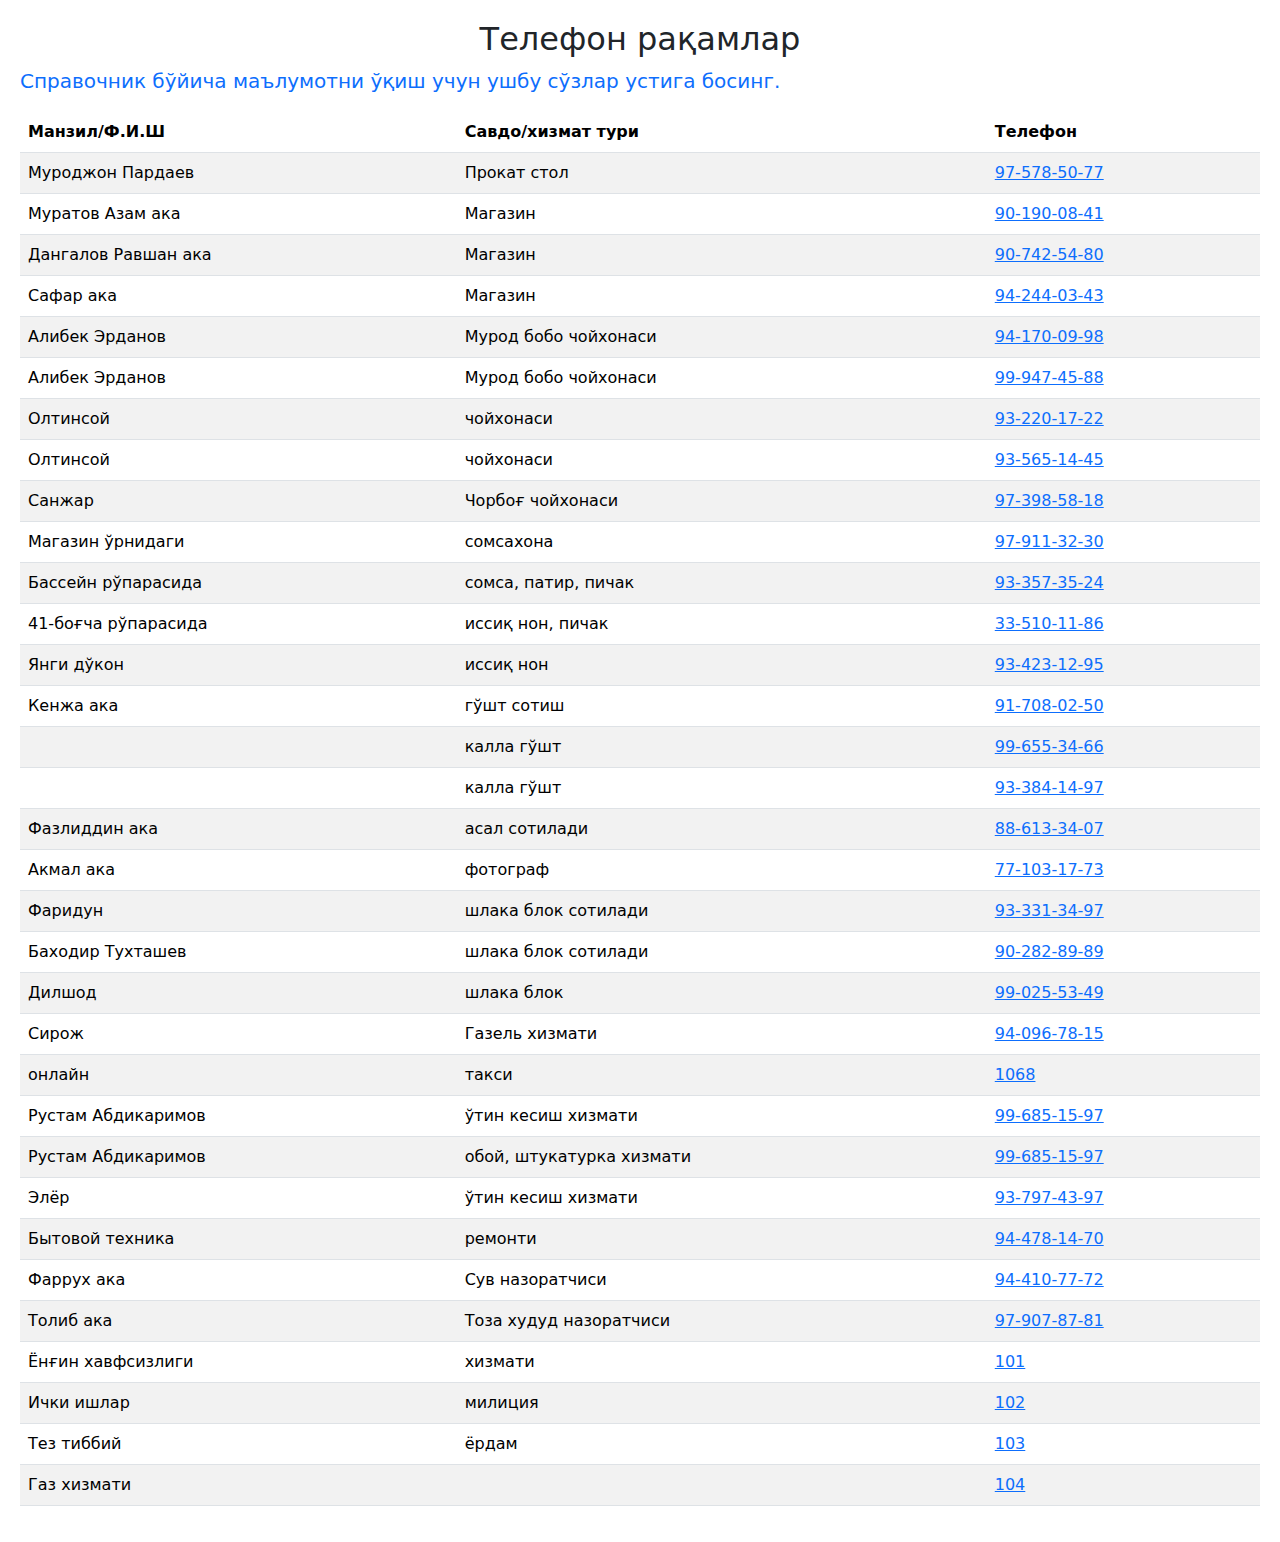
==== index.html @ 4483481a "fotograf qushildi" ====
<!DOCTYPE html>
<html lang="en">
  <head>
    <meta charset="UTF-8" />
    <meta name="viewport" content="width=device-width, initial-scale=1.0" />
    <title>Справочник</title>
    <link rel="stylesheet" href="css/style.css" />
    <link rel="stylesheet" href="css/bootstrap.css" />

    <!-- Yandex reklama boshlanishi:-->
    <!-- Yandex.RTB -->
    <script>
      window.yaContextCb = window.yaContextCb || [];
    </script>
    <script src="https://yandex.ru/ads/system/context.js" async></script>
    <!-- Yandex reklama boshlanishi:-->
  </head>
  <body>
    <!--START PAGE-->
    <div class="page">
      <!--START HEADER-->
      <header>
        <div class="banner">
          <!--bu yerda headerni banner rasmi bo'ladi-->
        </div>
        <!-- Navbar vaqtincha izohga olindi: 
           <div class="nav">
          <ul>
            <li>Телефон</li>
            <li>Дастурлаш</li>
            <li>Реклама</li>
            <li>Мотивация</li>
          </ul>
        </div>
          
          -->
      </header>
      <!--END HEADER-->

      <!--START MAIN-->
      <h2>Телефон рақамлар</h2>

      <p>
        <a href="readme.html" style="text-decoration: none"
          >Справочник бўйича маълумотни ўқиш учун ушбу сўзлар устига босинг.</a
        >
      </p>
      <!--  <nav>
      <ul>
        <li><a href="#magazin">Магазин (дўкон)</a></li>
        <li><a href="#choyxona">Чойхоналар</a></li>
        <li><a href="#taksi">Такси</a></li>
        <li><a href="#apteka">Аптека</a></li>
        <li><a href="#tezkor">Тез ёрдам</a></li>
      </ul>
     </nav>-->

      <div id="magazin"></div>
      <!-- magazinga olib keladi-->
      <table class="table table-striped">
        <thead>
          <tr>
            <th>Манзил/Ф.И.Ш</th>
            <th>Савдо/хизмат тури</th>
            <th>Телефон</th>
          </tr>
        </thead>

        <tbody>
          <tr>
            <td>Муроджон Пардаев</td>
            <td>Прокат стол</td>
            <td><a href="tel:+998975785077">97-578-50-77</a></td>
          </tr>

          <tr>
            <td>Муратов Азам ака </td>
            <td>Магазин</td>
            <td><a href="tel:+998901900841">90-190-08-41</a></td>
          </tr>

          <tr>
            <td>Дангалов Равшан ака</td>
            <td>Магазин</td>
            <td><a href="tel:+998907425480">90-742-54-80</a></td>
          </tr>

          <tr>
            <td>Сафар ака</td>
            <td>Магазин</td>
            <td><a href="tel:+998942440343">94-244-03-43</a></td>
          </tr>

          <tr>
            <td>Алибек Эрданов</td>
            <td>Мурод бобо чойхонаси</td>
            <td><a href="tel:+998941700998">94-170-09-98</a></td>
          </tr>

          <tr>
            <td>Алибек Эрданов</td>
            <td>Мурод бобо чойхонаси</td>
            <td><a href="tel:+998999474588">99-947-45-88</a></td>
          </tr>

          <tr>
            <td>Олтинсой</td>
            <td>чойхонаси</td>
            <td><a href="tel:+998932201722">93-220-17-22</a></td>
          </tr>

          <tr>
            <td>Олтинсой</td>
            <td>чойхонаси</td>
            <td><a href="tel:++998935651445">93-565-14-45</a></td>
          </tr>

          <tr>
            <td>Санжар</td>
            <td>Чорбоғ чойхонаси</td>
            <td><a href="tel:+998973985818">97-398-58-18</a></td>
          </tr>

          <tr>
            <td>Магазин ўрнидаги</td>
            <td>сомсахона</td>
            <td><a href="tel:+998979113230">97-911-32-30</a></td>
          </tr>

          <tr>
            <td>Бассейн рўпарасида</td>
            <td>сомса, патир, пичак</td>
            <td><a href="tel:+998933573524">93-357-35-24</a></td>
          </tr>

          <tr>
            <td>41-боғча рўпарасида</td>
            <td>иссиқ нон, пичак</td>
            <td><a href="tel:+998335101186">33-510-11-86</a></td>
          </tr>

          <tr>
            <td>Янги дўкон</td>
            <td>иссиқ нон</td>
            <td><a href="tel:+998934231295">93-423-12-95</a></td>
          </tr>

          <tr>
            <td>Кенжа ака</td>
            <td>гўшт сотиш</td>
            <td><a href="tel:+998917080250">91-708-02-50</a></td>
          </tr>

          <tr>
            <td></td>
            <td>калла гўшт</td>
            <td><a href="tel:+998996553466">99-655-34-66</a></td>
          </tr>

          <tr>
            <td></td>
            <td>калла гўшт</td>
            <td><a href="tel:+998933841497">93-384-14-97</a></td>
          </tr>

          <tr>
            <td>Фазлиддин ака</td>
            <td>асал сотилади</td>
            <td><a href="tel:+998886133407">88-613-34-07</a></td>
          </tr>

          <tr>
            <td>Акмал ака</td>
            <td>фотограф</td>
            <td><a href="tel:+998771031773">77-103-17-73</a></td>
          </tr>

          <tr>
            <td>Фаридун</td>
            <td>шлака блок сотилади</td>
            <td><a href="tel:+998933313497">93-331-34-97</a></td>
          </tr>

          <tr>
            <td>Баходир Тухташев</td>
            <td>шлака блок сотилади</td>
            <td><a href="tel:+998902828989">90-282-89-89</a></td>
          </tr>

          <tr>
            <td>Дилшод</td>
            <td>шлака блок</td>
            <td><a href="tel:+998990255349">99-025-53-49</a></td>
          </tr>

          <tr>
            <td>Сирож</td>
            <td>Газель хизмати</td>
            <td><a href="tel:+998940967815">94-096-78-15</a></td>
          </tr>

          <tr>
            <td>онлайн</td>
            <td>такси</td>
            <td><a href="tel:1068">1068</a></td>
          </tr>

          <tr>
            <td>Рустам Абдикаримов</td>
            <td>ўтин кесиш хизмати</td>
            <td><a href="tel:+998996851597">99-685-15-97</a></td>
          </tr>

          <tr>
            <td>Рустам Абдикаримов</td>
            <td>обой, штукатурка хизмати</td>
            <td><a href="tel:+998996851597">99-685-15-97</a></td>
          </tr>

          <tr>
            <td>Элёр</td>
            <td>ўтин кесиш хизмати</td>
            <td><a href="tel:+998937974397">93-797-43-97</a></td>
          </tr>

          <tr>
            <td>Бытовой техника</td>
            <td>ремонти</td>
            <td><a href="tel:+998944781470">94-478-14-70</a></td>
          </tr>

          <tr>
            <td>Фаррух ака</td>
            <td>Сув назоратчиси</td>
            <td><a href="tel:+998944107772">94-410-77-72</a></td>
          </tr>

          <tr>
            <td>Толиб ака</td>
            <td>Тоза худуд назоратчиси</td>
            <td><a href="tel:+998979078781">97-907-87-81</a></td>
          </tr>

          <tr>
            <td>Ёнғин хавфсизлиги</td>
            <td>хизмати</td>
            <td><a href="tel:101">101</a></td>
          </tr>

          <tr>
            <td>Ички ишлар</td>
            <td>милиция</td>
            <td><a href="tel:102">102</a></td>
          </tr>

          <tr>
            <td>Тез тиббий</td>
            <td>ёрдам</td>
            <td><a href="tel:103">103</a></td>
          </tr>

          <tr>
            <td>Газ хизмати</td>
            <td></td>
            <td><a href="tel:104">104</a></td>
          </tr>

          <!-- 

        <tr>
          <td>Муроджон Пардаев</td>
          <td>"Прокат стол"</td>
          <td><a href="tel:+998"></a>77</td>
        </tr>

        <tr>
          <td>Муроджон Пардаев</td>
          <td>"Прокат стол"</td>
          <td><a href="tel:+998"></a>97-578-50-77</td>
        </tr>

        <tr>
          <td>Муроджон Пардаев</td>
          <td>"Прокат стол"</td>
          <td><a href="tel:+998"></a>77</td>
        </tr>

        <tr>
          <td>Муроджон Пардаев</td>
          <td>"Прокат стол"</td>
          <td><a href="tel:+998"></a>77</td>
        </tr>

        <tr>
          <td>Муроджон Пардаев</td>
          <td>"Прокат стол"</td>
          <td>97-578-50-77</td>
        </tr>

        <tr>
          <td>Муроджон Пардаев</td>
          <td>"Прокат стол"</td>
          <td>97-578-50-77</td>
        </tr>

        <tr>
          <td>Муроджон Пардаев</td>
          <td>"Прокат стол"</td>
          <td>97-578-50-77</td>
        </tr>

        <tr>
          <td>Муроджон Пардаев</td>
          <td>"Прокат стол"</td>
          <td><a href="tel:+998"></a>97-578-50-77</td>
        </tr>


        <tr>
          <td>Муроджон Пардаев</td>
          <td>"Прокат стол"</td>
          <td> <a href="tel:+998975785077">97-578-50-77</a></td>
        </tr>

        <tr>
          <td>Муроджон Пардаев</td>
          <td>"Прокат стол"</td>
          <td>97-578-50-77</td>
        </tr>

        <tr>
          <td>Муроджон Пардаев</td>
          <td>"Прокат стол"</td>
          <td><a href="tel:+998"></a>97-578-50-77</td>
        </tr>

        <tr>
          <td>Муроджон Пардаев</td>
          <td>"Прокат стол"</td>
          <td>97-578-50-77</td>
        </tr>

        <tr>
          <td>Муроджон Пардаев</td>
          <td>"Прокат стол"</td>
          <td>97-578-50-77</td>
        </tr>

        <tr>
          <td>Муроджон Пардаев</td>
          <td>"Прокат стол"</td>
          <td><a href="tel:+998"></a>97-578-50-77</td>
        </tr>

        <tr>
          <td>Муроджон Пардаев</td>
          <td>"Прокат стол"</td>
          <td>97-578-50-77</td>
        </tr>

        <tr>
          <td>Муроджон Пардаев</td>
          <td>"Прокат стол"</td>
          <td>97-578-50-77</td>
        </tr>

        <tr>
          <td>Муроджон Пардаев</td>
          <td>"Прокат стол"</td>
          <td>97-578-50-77</td>
        </tr>

        <tr>
          <td>Муроджон Пардаев</td>
          <td>"Прокат стол"</td>
          <td><a href="tel:+998"></a>97-578-50-77</td>
        </tr>

        <tr>
          <td>Муроджон Пардаев</td>
          <td>"Прокат стол"</td>
          <td>97-578-50-77</td>
        </tr>

        <tr>
          <td>Муроджон Пардаев</td>
          <td>"Прокат стол"</td>
          <td>97-578-50-77</td>
        </tr>

        <tr>
          <td>Муроджон Пардаев</td>
          <td>"Прокат стол"</td>
          <td>97-578-50-77</td>
        </tr>

        <tr>
          <td>Муроджон Пардаев</td>
          <td>"Прокат стол"</td>
          <td>97-578-50-77</td>
        </tr>

        <tr>
          <td>Муроджон Пардаев</td>
          <td>"Прокат стол"</td>
          <td><a href="tel:+998"></a>97-578-50-77</td>
        </tr>

        <tr>
          <td>Муроджон Пардаев</td>
          <td>"Прокат стол"</td>
          <td>97-578-50-77</td>
        </tr>

        <tr>
          <td>Муроджон Пардаев</td>
          <td>"Прокат стол"</td>
          <td>97-578-50-77</td>
        </tr>

        <tr>
          <td>Муроджон Пардаев</td>
          <td>"Прокат стол"</td>
          <td>97-578-50-77</td>
        </tr>

        <tr>
          <td>Муроджон Пардаев</td>
          <td>"Прокат стол"</td>
          <td><a href="tel:+998"></a>97-578-50-77</td>
        </tr>

        <tr>
          <td>Муроджон Пардаев</td>
          <td>"Прокат стол"</td>
          <td>97-578-50-77</td>
        </tr>-->
        </tbody>
      </table>

      <!-- -<nav>
      <ul>
        <li><a href="#magazin">Магазин (дўкон)</a></li>
        <li><a href="#taksi">Такси</a></li>
        <li><a href="#">3</a></li>
        <li><a href="#">4</a></li>
      </ul>
     </nav>
<div id="taksi">Taksi</div>->
     
     


      <!--END MAIN-->

      <!--START FOOTER-->
      <footer>
        <div>
          <!-- Ёщё добавиться контент-->
        </div>

        <div class="reklama">
          <!-- Yandex REKLAMA BOSHLANISHI-->
          <!-- Yandex.RTB R-A-13349188-1 -->
          <div id="yandex_rtb_R-A-13349188-1"></div>
          <script>
            window.yaContextCb.push(() => {
              Ya.Context.AdvManager.render({
                blockId: "R-A-13349188-1",
                renderTo: "yandex_rtb_R-A-13349188-1",
              });
            });
          </script>
          <!-- Yandex REKLAMA TUGASHI-->
        </div>
      </footer>
      <!--END FOOTER-->
    </div>
    <!--END PAGE-->

    <script src="app.js"></script>
  </body>
</html>
---- css/style.css ----
.page {
  padding: 10px;
  margin: 10px;
}

.list-group-item {
  word-break: break-word; /* Узун сўзларни бўлиб қўйиш */
  white-space: normal; /* Матнни бир қаторга сиғдириш */
  text-align: left; /* Матн чап томонга текшиллаш */
}

h2 {
  text-align: center;
  color: blue;
  font-size: 20px;
}

table {
  padding-bottom: 20px;
}

p {
  font-size: 20px;
}

.abzas {
  text-decoration-style: none;
}
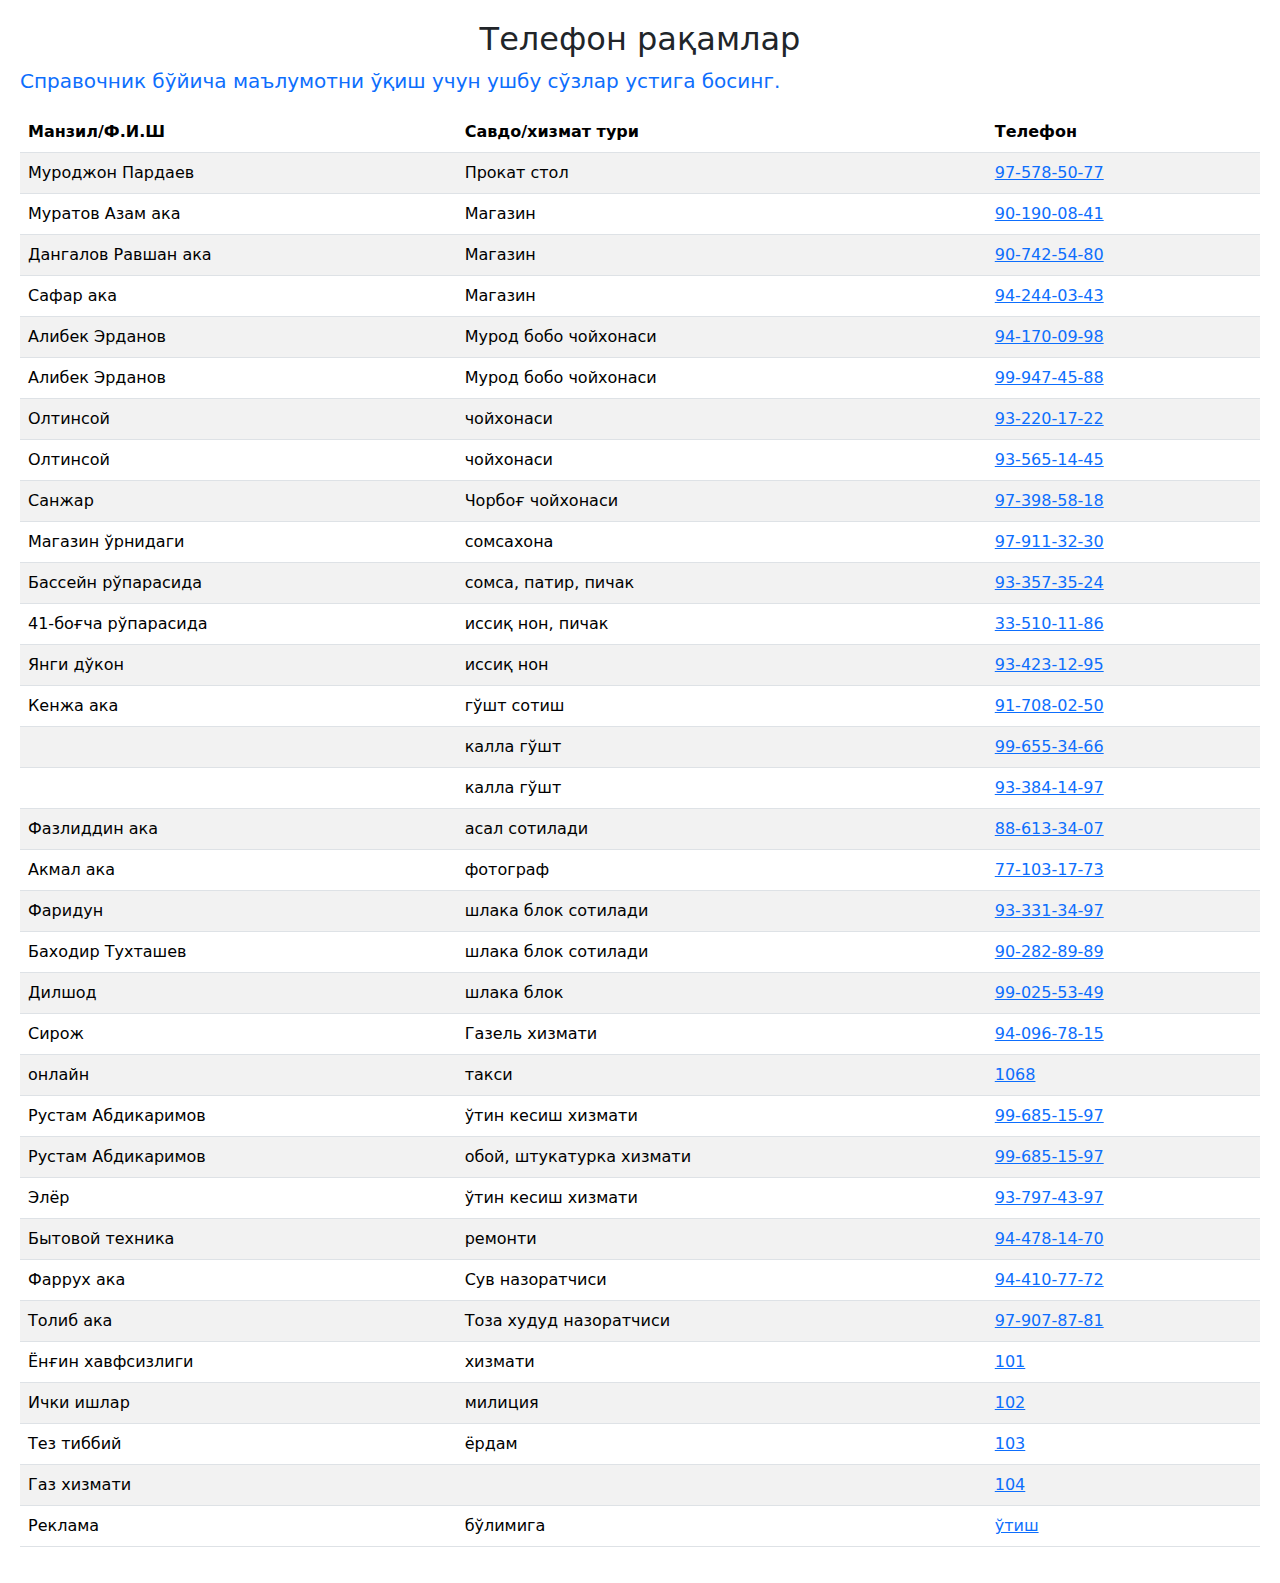
==== commit a9a77838: "reklama sahifasi qushildi" ====
--- a/index.html
+++ b/index.html
@@ -265,6 +265,12 @@
             <td><a href="tel:104">104</a></td>
           </tr>
 
+          <tr>
+            <td>Реклама</td>
+            <td>бўлимига</td>
+            <td><a href="reklama.html">ўтиш</a></td>
+          </tr>
+
           <!-- 
 
         <tr>
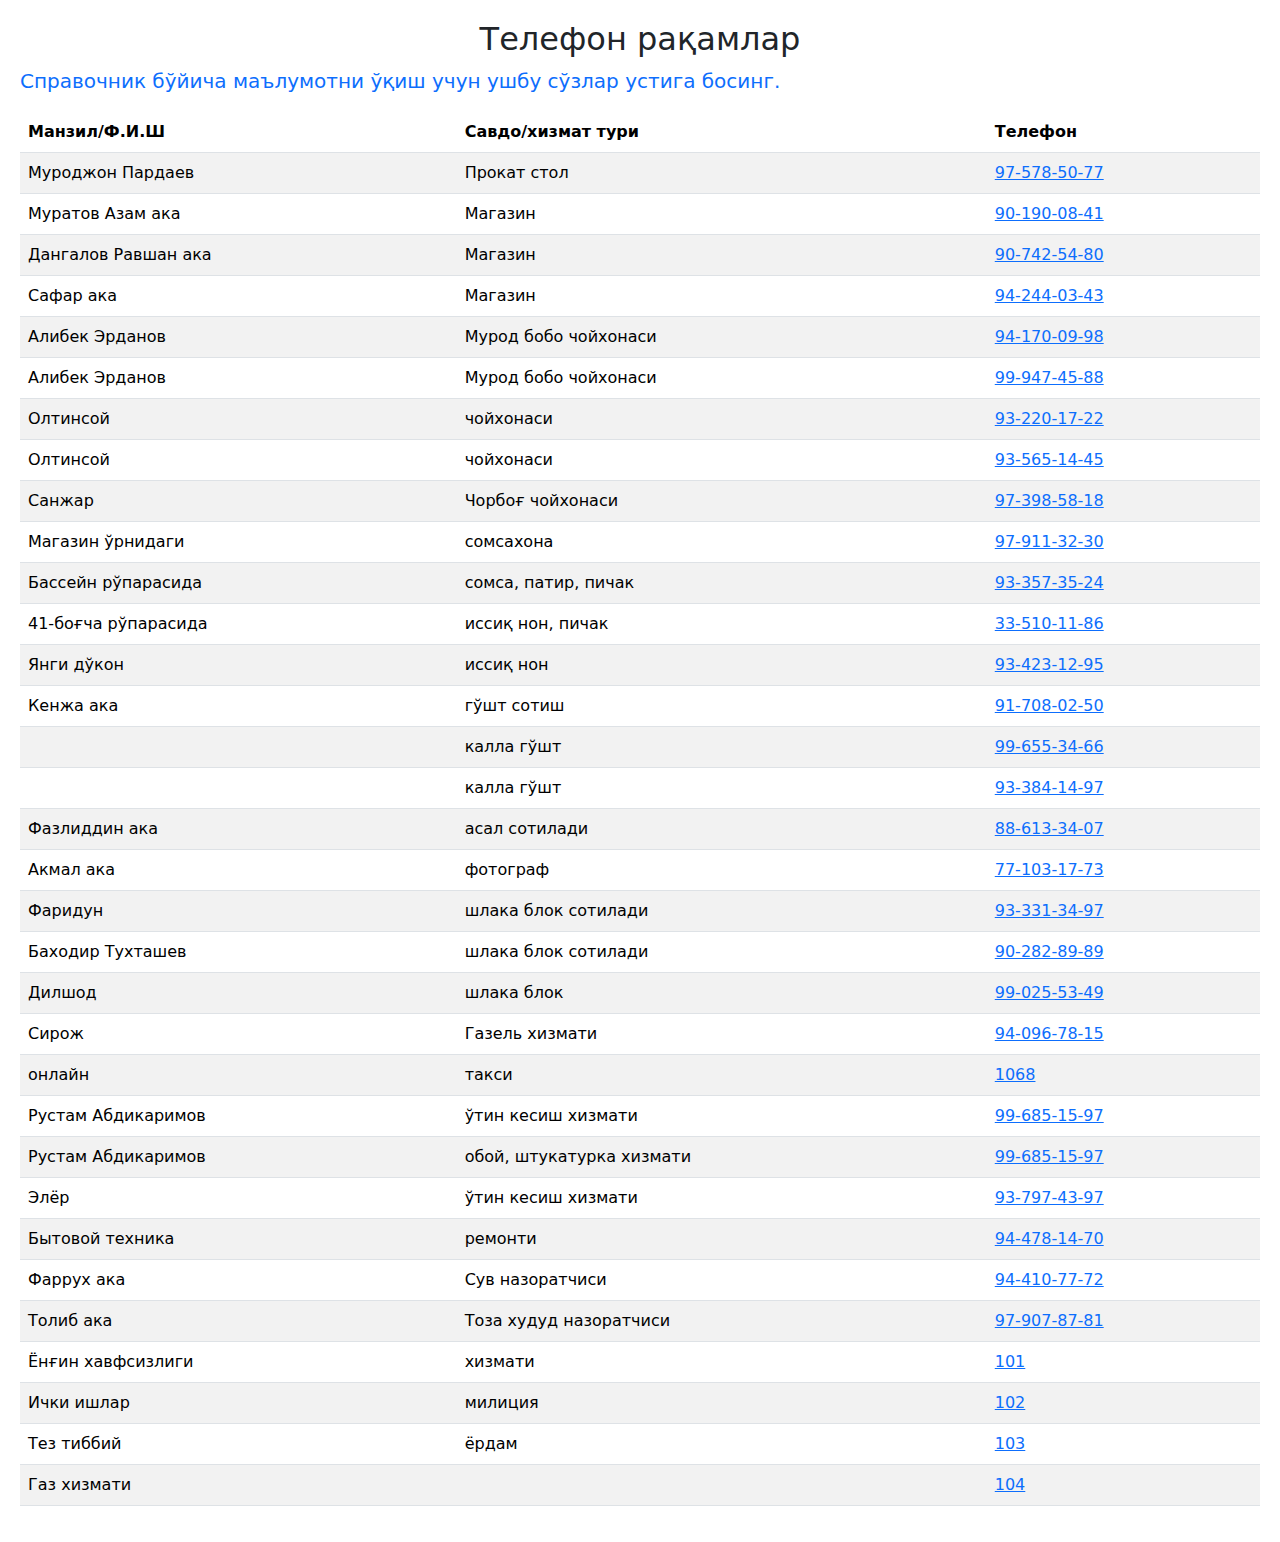
==== commit 1204b464: "reklama sahifasi yopildi" ====
--- a/index.html
+++ b/index.html
@@ -264,12 +264,12 @@
             <td></td>
             <td><a href="tel:104">104</a></td>
           </tr>
-
-          <tr>
+<!-- <tr>
             <td>Реклама</td>
             <td>бўлимига</td>
             <td><a href="reklama.html">ўтиш</a></td>
-          </tr>
+          </tr>-->
+          
 
           <!-- 
 
--- a/css/style.css
+++ b/css/style.css
@@ -25,4 +25,22 @@
 
 .abzas {
   text-decoration-style: none;
+}
+
+.row > div {
+
+font-family: 'Roboto', sans-serif;
+border: solid 1px rgb(85, 238, 20);
+}
+
+.image-container {
+  display: flex;
+  justify-content: center;
+  align-items: center;
+  height: 100%;
+}
+
+img{
+  width: 100%;
+  height: auto;
 }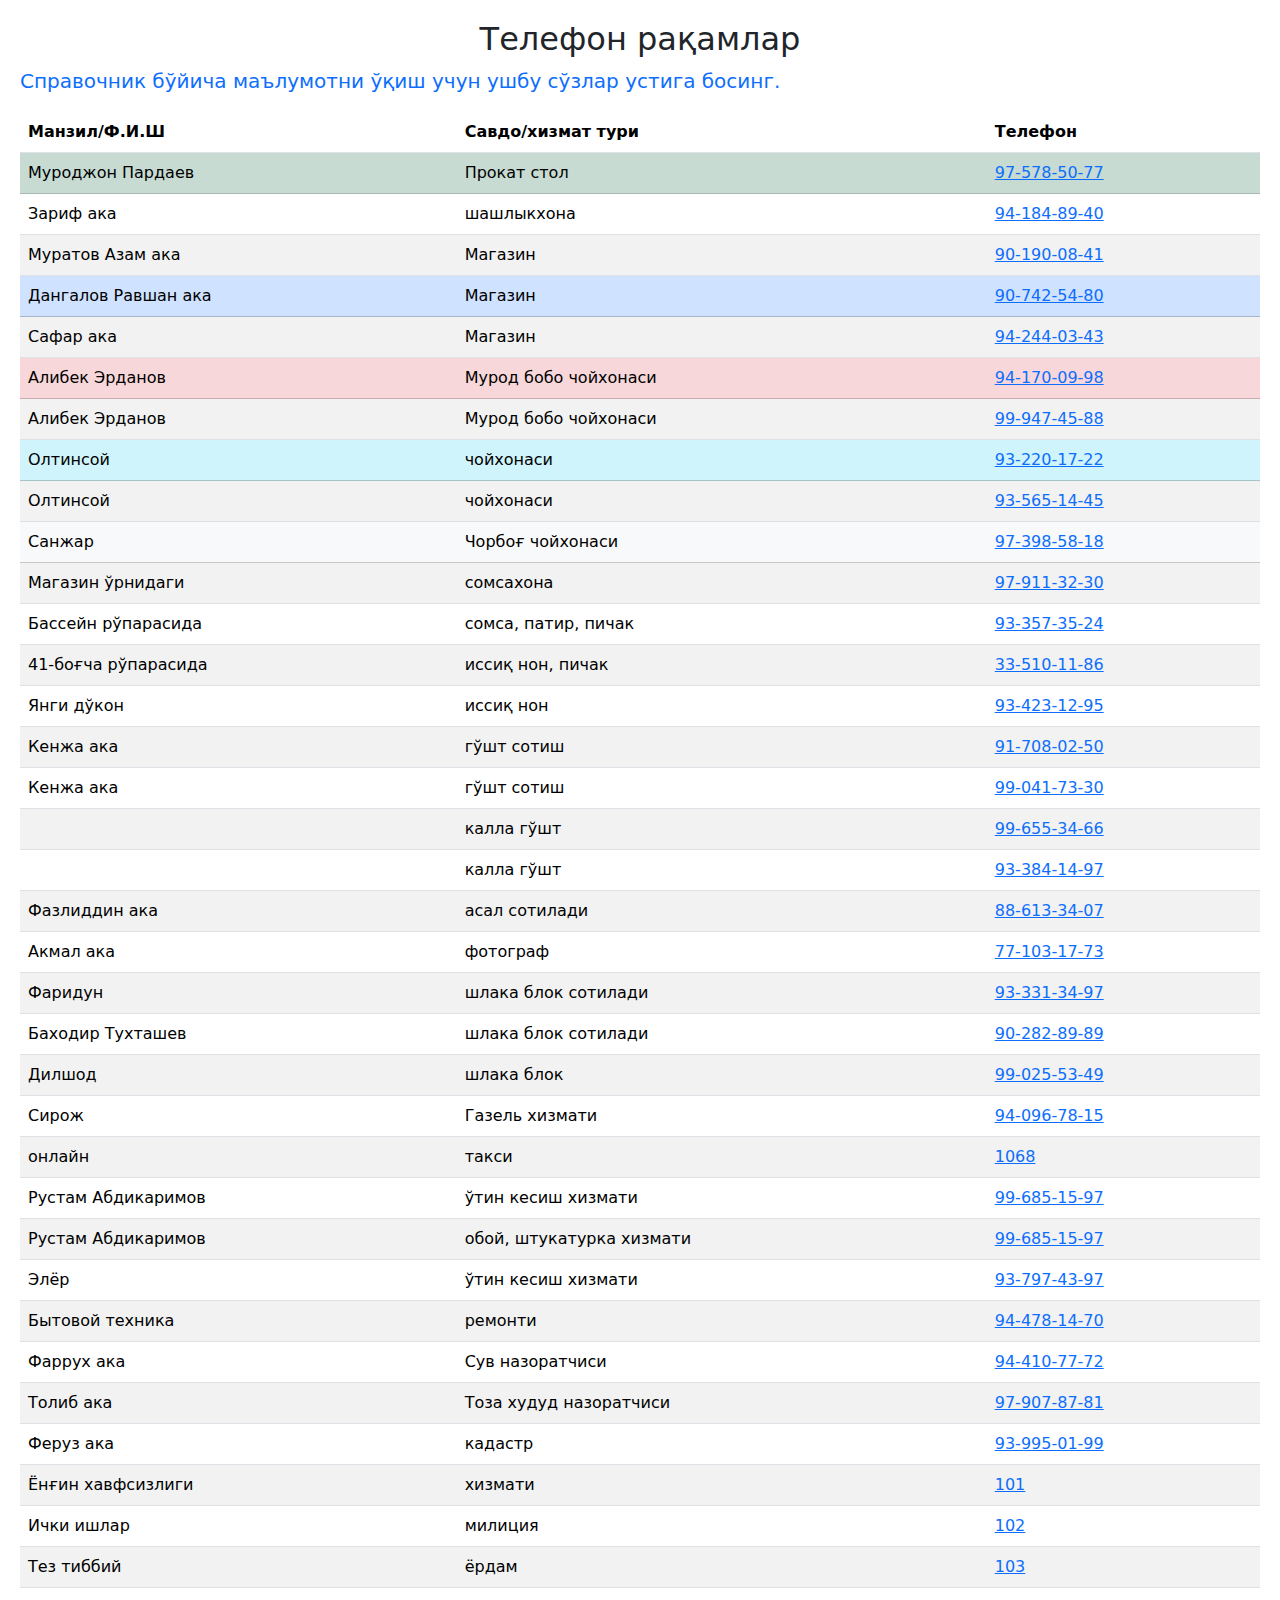
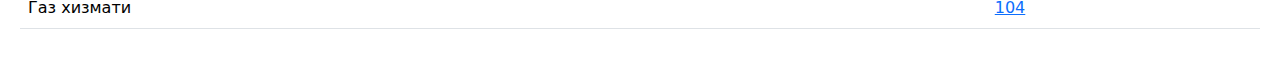
==== commit 83a7d5c9: "nomerlar qushildi" ====
--- a/index.html
+++ b/index.html
@@ -67,19 +67,25 @@
         </thead>
 
         <tbody>
-          <tr>
+          <tr class="table-success">
             <td>Муроджон Пардаев</td>
             <td>Прокат стол</td>
             <td><a href="tel:+998975785077">97-578-50-77</a></td>
           </tr>
 
-          <tr>
+          <tr >
+            <td>Зариф ака </td>
+            <td>шашлыкхона</td>
+            <td><a href="tel:+998941848940">94-184-89-40</a></td>
+          </tr>
+
+          <tr >
             <td>Муратов Азам ака </td>
             <td>Магазин</td>
             <td><a href="tel:+998901900841">90-190-08-41</a></td>
           </tr>
 
-          <tr>
+          <tr class="table-primary">
             <td>Дангалов Равшан ака</td>
             <td>Магазин</td>
             <td><a href="tel:+998907425480">90-742-54-80</a></td>
@@ -91,7 +97,7 @@
             <td><a href="tel:+998942440343">94-244-03-43</a></td>
           </tr>
 
-          <tr>
+          <tr class="table-danger">
             <td>Алибек Эрданов</td>
             <td>Мурод бобо чойхонаси</td>
             <td><a href="tel:+998941700998">94-170-09-98</a></td>
@@ -103,7 +109,7 @@
             <td><a href="tel:+998999474588">99-947-45-88</a></td>
           </tr>
 
-          <tr>
+          <tr class="table-info">
             <td>Олтинсой</td>
             <td>чойхонаси</td>
             <td><a href="tel:+998932201722">93-220-17-22</a></td>
@@ -115,7 +121,7 @@
             <td><a href="tel:++998935651445">93-565-14-45</a></td>
           </tr>
 
-          <tr>
+          <tr class="table-light">
             <td>Санжар</td>
             <td>Чорбоғ чойхонаси</td>
             <td><a href="tel:+998973985818">97-398-58-18</a></td>
@@ -152,6 +158,12 @@
           </tr>
 
           <tr>
+            <td>Кенжа ака</td>
+            <td>гўшт сотиш</td>
+            <td><a href="tel:+998990417330">99-041-73-30</a></td>
+          </tr>
+
+          <tr>
             <td></td>
             <td>калла гўшт</td>
             <td><a href="tel:+998996553466">99-655-34-66</a></td>
@@ -242,6 +254,12 @@
           </tr>
 
           <tr>
+            <td>Феруз ака</td>
+            <td>кадастр</td>
+            <td><a href="tel:+998939950199">93-995-01-99</a></td>
+          </tr>
+
+          <tr>
             <td>Ёнғин хавфсизлиги</td>
             <td>хизмати</td>
             <td><a href="tel:101">101</a></td>
@@ -264,14 +282,16 @@
             <td></td>
             <td><a href="tel:104">104</a></td>
           </tr>
-<!-- <tr>
+
+           <!-- 
+ <tr>
             <td>Реклама</td>
             <td>бўлимига</td>
             <td><a href="reklama.html">ўтиш</a></td>
-          </tr>-->
+          </tr>
           
 
-          <!-- 
+         
 
         <tr>
           <td>Муроджон Пардаев</td>
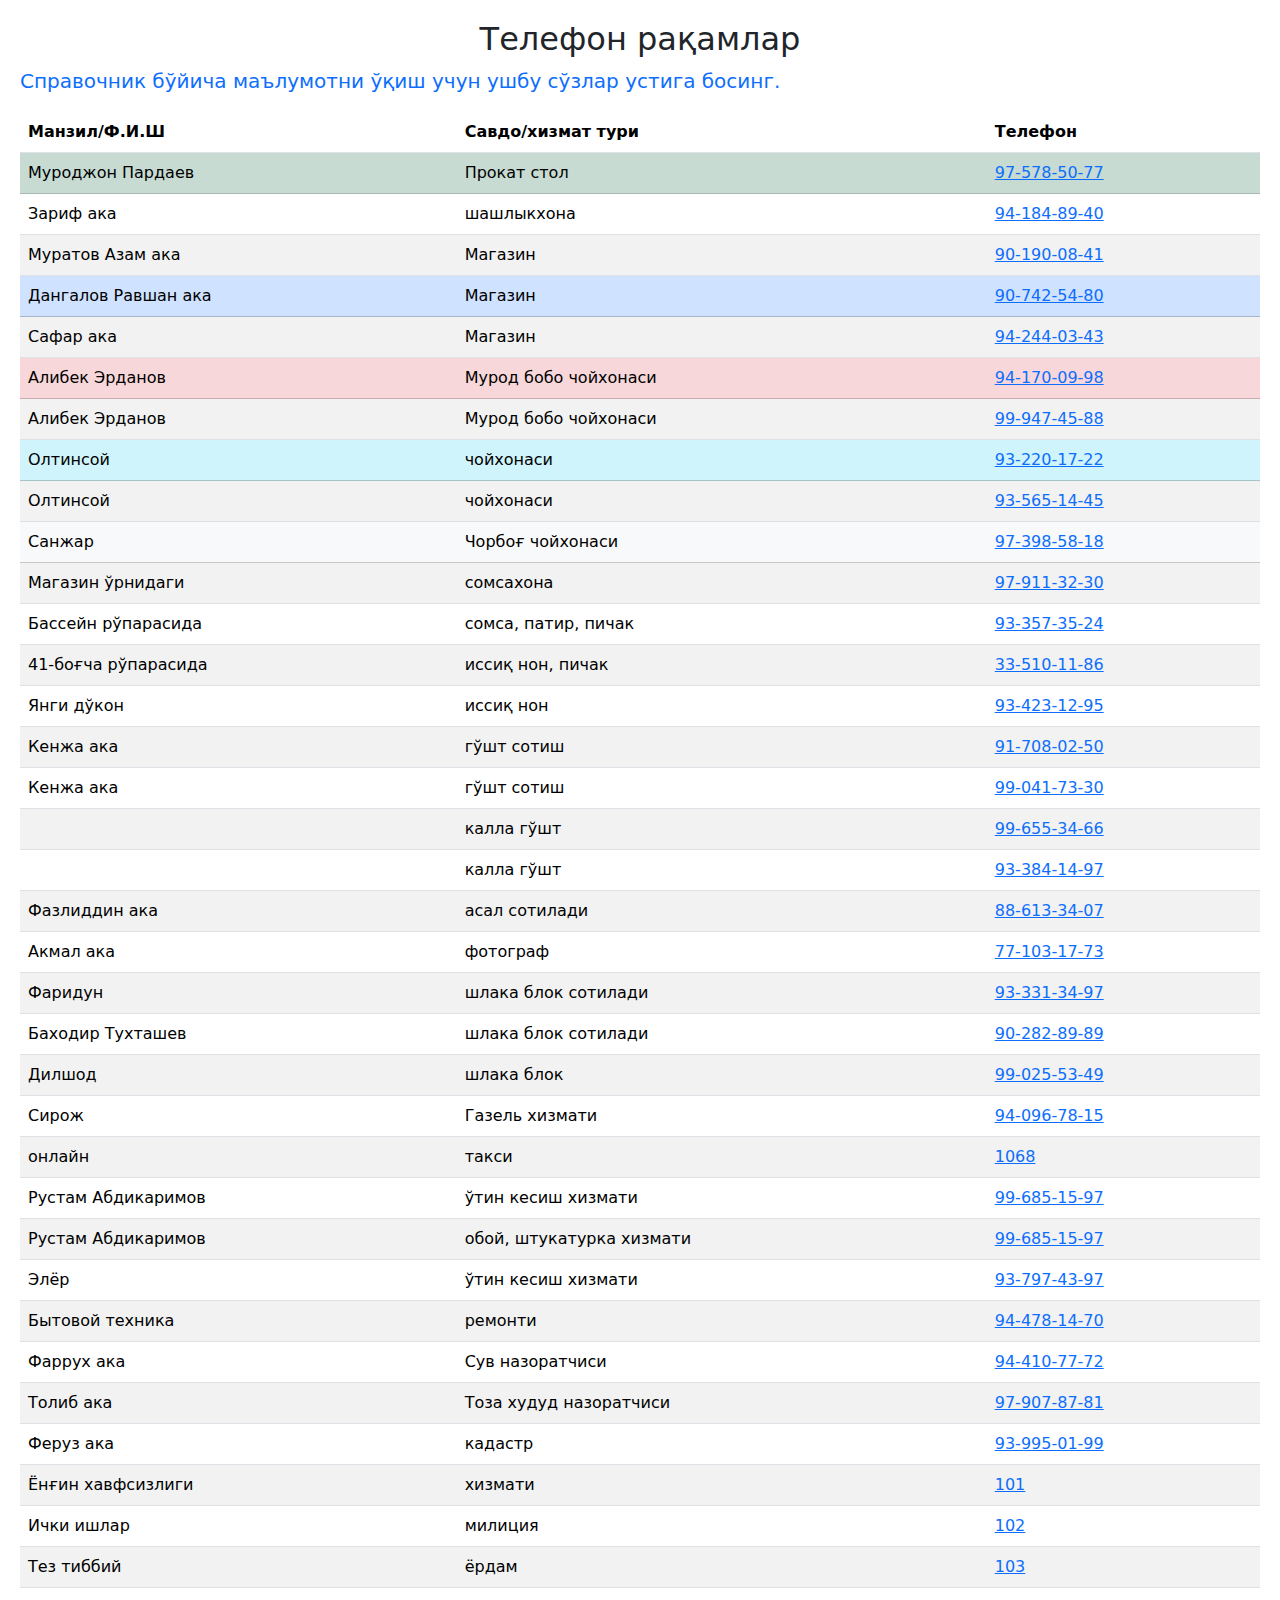
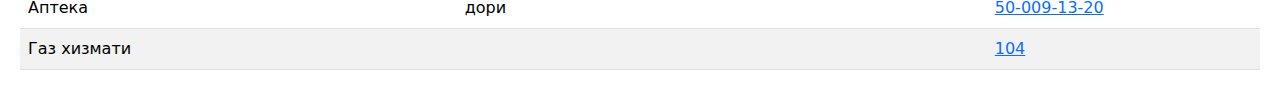
==== commit e9a35a71: "nomer qushildi" ====
--- a/index.html
+++ b/index.html
@@ -278,6 +278,12 @@
           </tr>
 
           <tr>
+            <td>Аптека</td>
+            <td>дори</td>
+            <td><a href="tel:+998500091320">50-009-13-20</a></td>
+          </tr>
+
+          <tr>
             <td>Газ хизмати</td>
             <td></td>
             <td><a href="tel:104">104</a></td>
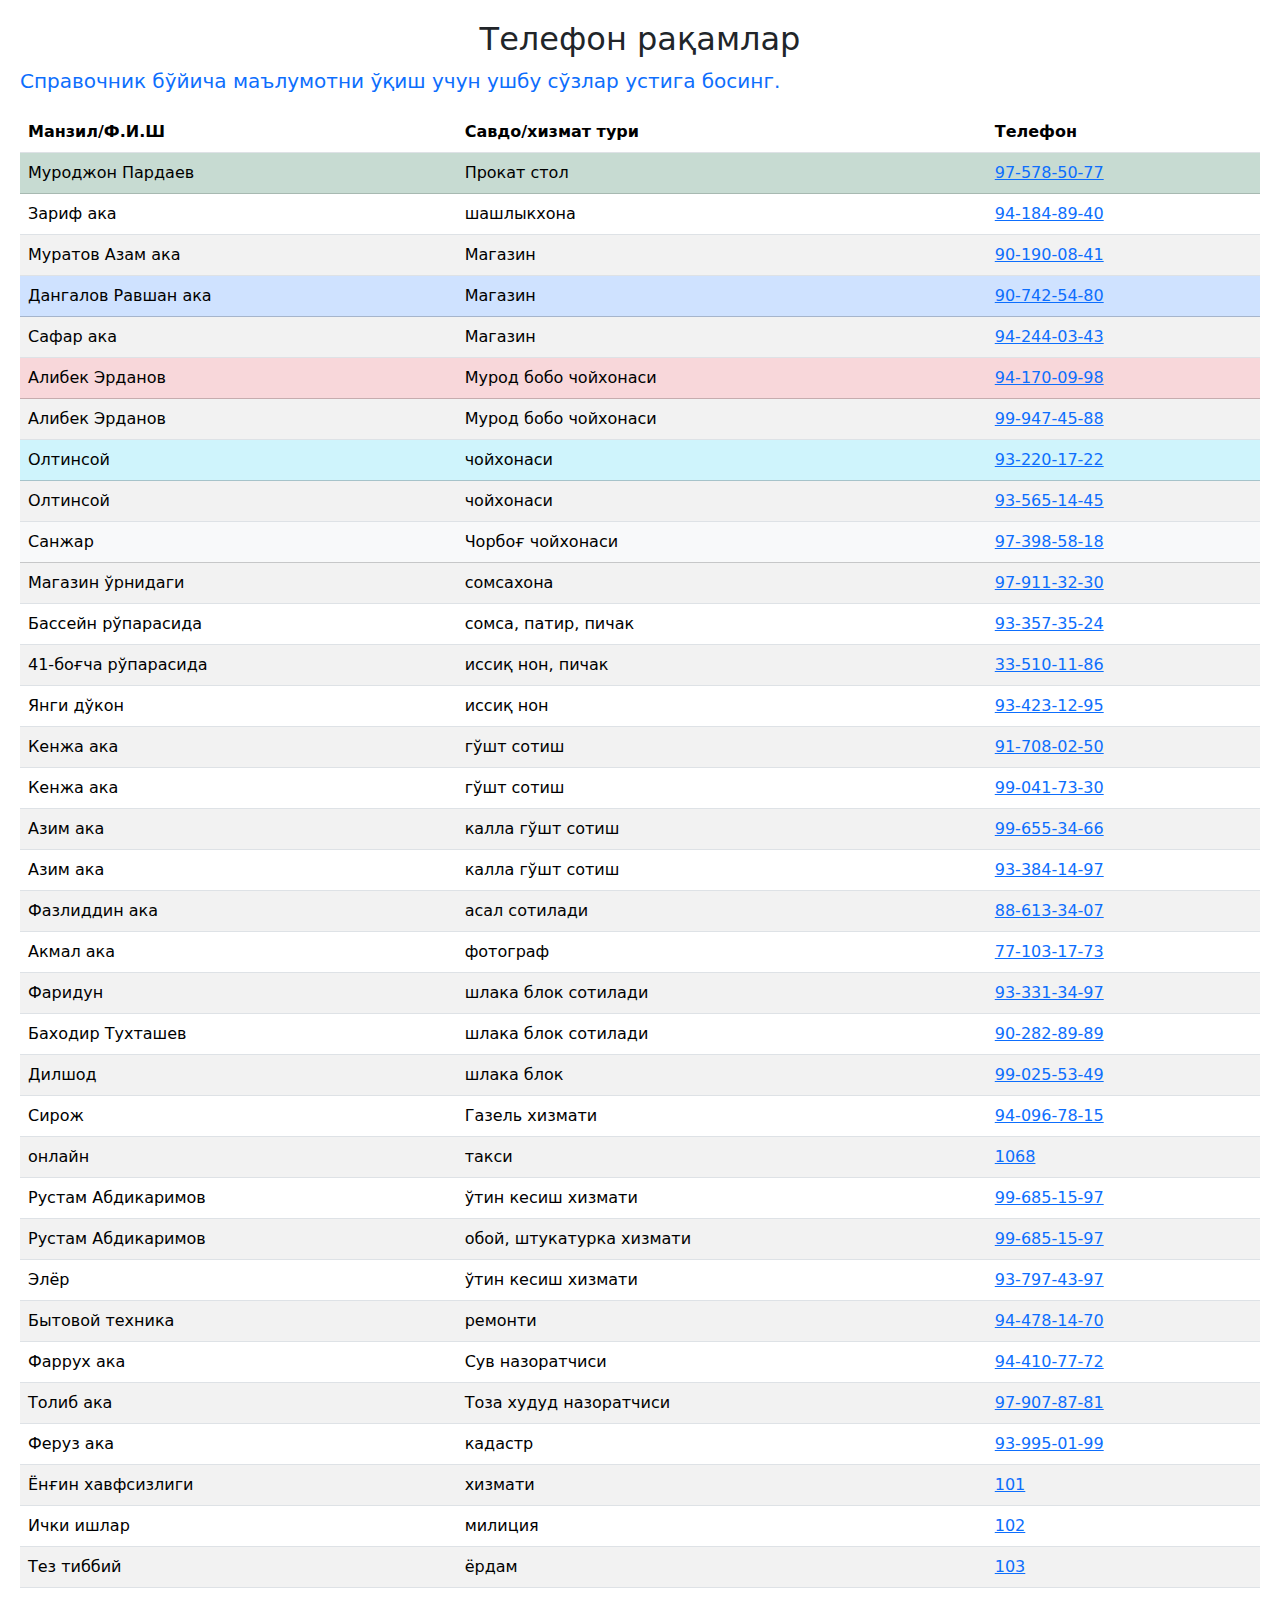
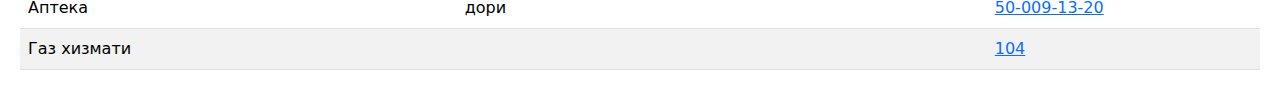
==== commit 2e67facc: "yangi raqam qushildi" ====
--- a/index.html
+++ b/index.html
@@ -164,14 +164,14 @@
           </tr>
 
           <tr>
-            <td></td>
-            <td>калла гўшт</td>
+            <td>Азим ака</td>
+            <td>калла гўшт сотиш</td>
             <td><a href="tel:+998996553466">99-655-34-66</a></td>
           </tr>
 
           <tr>
-            <td></td>
-            <td>калла гўшт</td>
+            <td>Азим ака</td>
+            <td>калла гўшт сотиш</td>
             <td><a href="tel:+998933841497">93-384-14-97</a></td>
           </tr>
 
